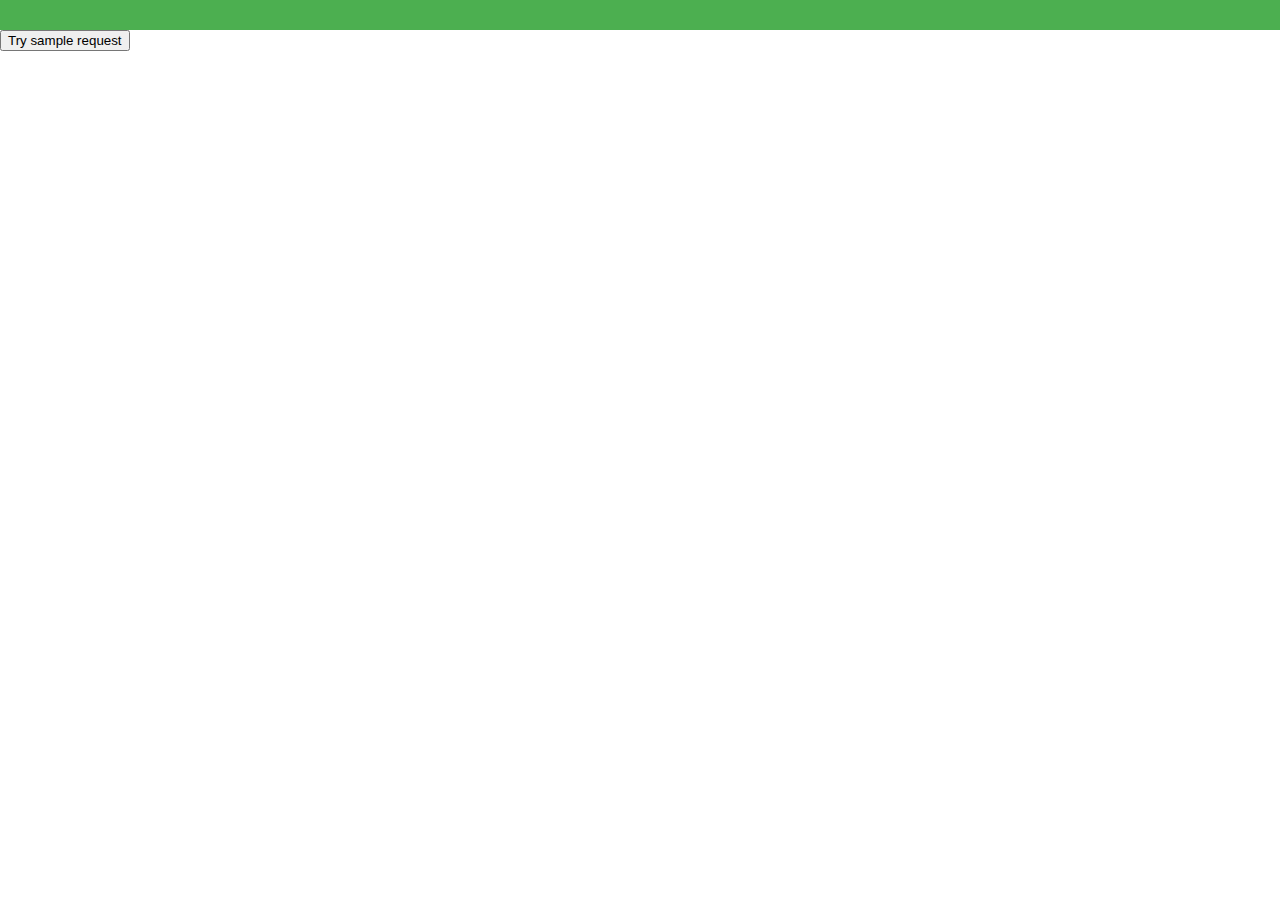
==== index.html @ 7fb6694b "maqueta" ====
<html>

<head>

    <link rel="preconnect" href="https://fonts.googleapis.com">
    <link rel="preconnect" href="https://fonts.gstatic.com" crossorigin>
    <link href="https://fonts.googleapis.com/css2?family=Roboto:ital,wght@0,100;0,300;0,400;0,500;0,700;0,900;1,100;1,300;1,400;1,500;1,700;1,900&display=swap" rel="stylesheet">

    <link rel="stylesheet" href="styles.css">

</head>

<body>
    <script src="script.js"></script>

    <div id="progress-container">
        <div id="progress-bar">
            <span id="event-title"></span>
            <span id="progress-percentage"></span>
        </div>
    </div>

    <button id="sampleRequestButton">Try sample request</button>
    <div id="events"></div>

</body>

</html>
---- styles.css ----
.roboto-thin {
    font-family: "Roboto", sans-serif;
    font-weight: 100;
    font-style: normal;
  }
  
  .roboto-light {
    font-family: "Roboto", sans-serif;
    font-weight: 300;
    font-style: normal;
  }
  
  .roboto-regular {
    font-family: "Roboto", sans-serif;
    font-weight: 400;
    font-style: normal;
  }
  
  .roboto-medium {
    font-family: "Roboto", sans-serif;
    font-weight: 500;
    font-style: normal;
  }
  
  .roboto-bold {
    font-family: "Roboto", sans-serif;
    font-weight: 700;
    font-style: normal;
  }
  
  .roboto-black {
    font-family: "Roboto", sans-serif;
    font-weight: 900;
    font-style: normal;
  }
  
  .roboto-thin-italic {
    font-family: "Roboto", sans-serif;
    font-weight: 100;
    font-style: italic;
  }
  
  .roboto-light-italic {
    font-family: "Roboto", sans-serif;
    font-weight: 300;
    font-style: italic;
  }
  
  .roboto-regular-italic {
    font-family: "Roboto", sans-serif;
    font-weight: 400;
    font-style: italic;
  }
  
  .roboto-medium-italic {
    font-family: "Roboto", sans-serif;
    font-weight: 500;
    font-style: italic;
  }
  
  .roboto-bold-italic {
    font-family: "Roboto", sans-serif;
    font-weight: 700;
    font-style: italic;
  }
  
  .roboto-black-italic {
    font-family: "Roboto", sans-serif;
    font-weight: 900;
    font-style: italic;
  }

/* Estilo global para asegurar que el body no tenga margen */
body {
    margin: 0;
    padding: 0;
    overflow-x: hidden; /* Evita el desbordamiento horizontal */
}

#progress-container {
    width: 100%;
    background-color: #ddd;
    position: relative;
    margin: 0; /* Elimina el margen */
    padding: 0; /* Elimina el padding */
}

#progress-bar {
    width: 100%;
    height: 30px;
    background-color: #4CAF50;
    transition: width 1s;
    color: white;
    position: relative;
    margin: 0; /* Asegúrate de que no haya margen dentro de la barra */
}

#elapsed-time {
    position: absolute;
    right: 0;
    top: 0;
    height: 30px;
    display: flex;
    align-items: center;
    padding-right: 10px; /* Ajusta o elimina si es necesario para el diseño */
    color: #333;
    background-color: #ddd;
}

#event-title {
    padding-left: 10px; /* Asegúrate de que el título tenga algo de espacio */
}

#progress-percentage {
    padding-right: 10px; /* Asegúrate de que el porcentaje tenga algo de espacio */
}
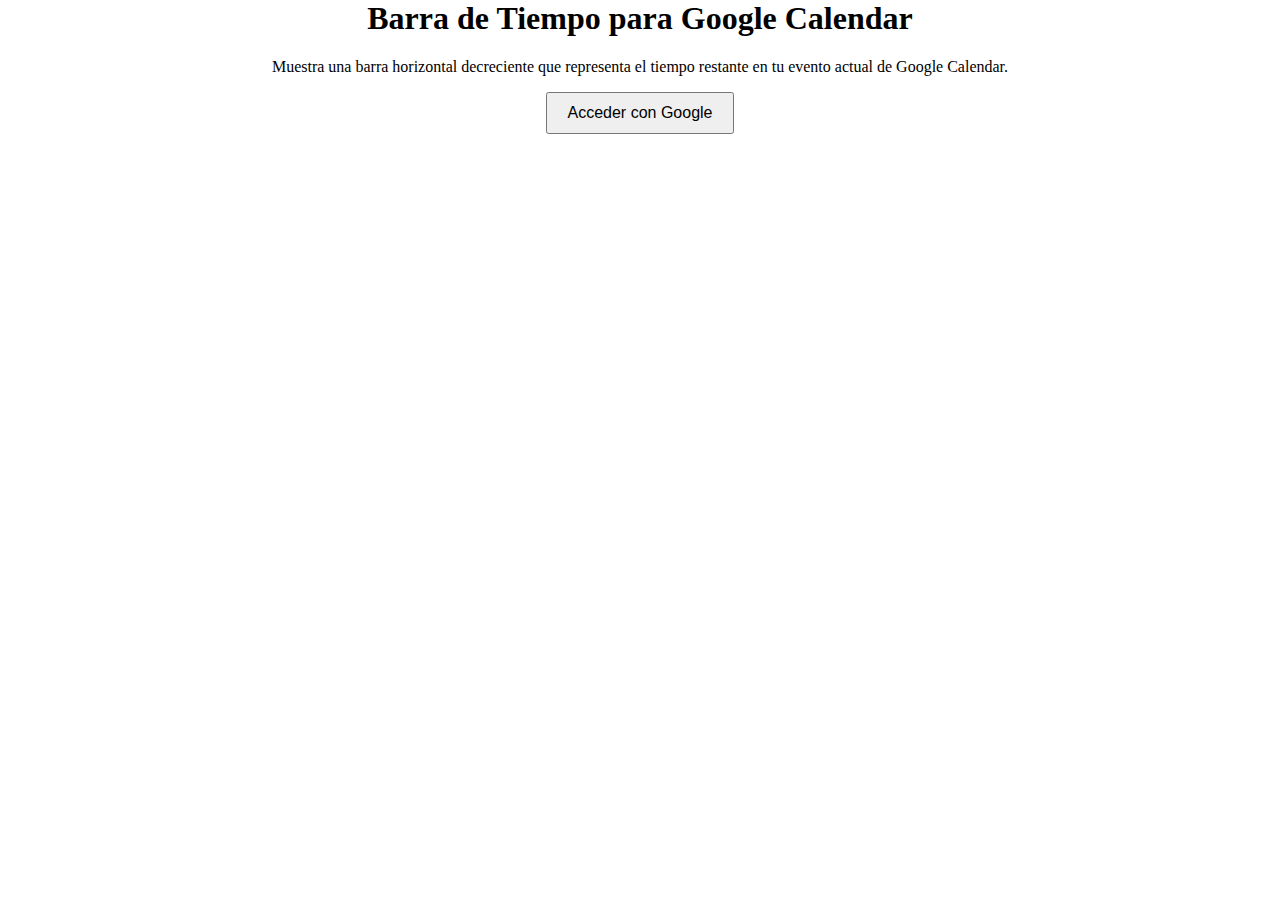
==== commit f5054ebe: "ajustes de estilo y reinicio de barra" ====
--- a/index.html
+++ b/index.html
@@ -1,28 +1,34 @@
 <html>
 
 <head>
-
     <link rel="preconnect" href="https://fonts.googleapis.com">
     <link rel="preconnect" href="https://fonts.gstatic.com" crossorigin>
-    <link href="https://fonts.googleapis.com/css2?family=Roboto:ital,wght@0,100;0,300;0,400;0,500;0,700;0,900;1,100;1,300;1,400;1,500;1,700;1,900&display=swap" rel="stylesheet">
-
+    <link
+        href="https://fonts.googleapis.com/css2?family=Roboto:ital,wght@0,100;0,300;0,400;0,500;0,700;0,900;1,100;1,300;1,400;1,500;1,700;1,900&display=swap"
+        rel="stylesheet">
     <link rel="stylesheet" href="styles.css">
-
 </head>
 
 <body>
-    <script src="script.js"></script>
+    <div id="login-container" style="display: flex; justify-content: center; align-items: center; height: 100vh;">
+        <div>
+            <h1>Barra de Tiempo para Google Calendar</h1>
+            <p>Muestra una barra horizontal decreciente que representa el tiempo restante en tu evento actual de Google
+                Calendar.</p>
+            <button id="sampleRequestButton">Acceder con Google</button>
+        </div>
+    </div>
 
-    <div id="progress-container">
+    <div id="progress-container" style="display: none;">
         <div id="progress-bar">
             <span id="event-title"></span>
             <span id="progress-percentage"></span>
         </div>
     </div>
 
-    <button id="sampleRequestButton">Try sample request</button>
     <div id="events"></div>
 
+    <script src="script.js"></script>
 </body>
 
 </html>--- a/styles.css
+++ b/styles.css
@@ -1,116 +1,54 @@
-.roboto-thin {
-    font-family: "Roboto", sans-serif;
-    font-weight: 100;
-    font-style: normal;
-  }
-  
-  .roboto-light {
-    font-family: "Roboto", sans-serif;
-    font-weight: 300;
-    font-style: normal;
-  }
-  
-  .roboto-regular {
-    font-family: "Roboto", sans-serif;
-    font-weight: 400;
-    font-style: normal;
-  }
-  
-  .roboto-medium {
-    font-family: "Roboto", sans-serif;
-    font-weight: 500;
-    font-style: normal;
-  }
-  
-  .roboto-bold {
-    font-family: "Roboto", sans-serif;
-    font-weight: 700;
-    font-style: normal;
-  }
-  
-  .roboto-black {
-    font-family: "Roboto", sans-serif;
-    font-weight: 900;
-    font-style: normal;
-  }
-  
-  .roboto-thin-italic {
-    font-family: "Roboto", sans-serif;
-    font-weight: 100;
-    font-style: italic;
-  }
-  
-  .roboto-light-italic {
-    font-family: "Roboto", sans-serif;
-    font-weight: 300;
-    font-style: italic;
-  }
-  
-  .roboto-regular-italic {
-    font-family: "Roboto", sans-serif;
-    font-weight: 400;
-    font-style: italic;
-  }
-  
-  .roboto-medium-italic {
-    font-family: "Roboto", sans-serif;
-    font-weight: 500;
-    font-style: italic;
-  }
-  
-  .roboto-bold-italic {
-    font-family: "Roboto", sans-serif;
-    font-weight: 700;
-    font-style: italic;
-  }
-  
-  .roboto-black-italic {
-    font-family: "Roboto", sans-serif;
-    font-weight: 900;
-    font-style: italic;
-  }
-
-/* Estilo global para asegurar que el body no tenga margen */
 body {
     margin: 0;
     padding: 0;
     overflow-x: hidden; /* Evita el desbordamiento horizontal */
 }
 
+#login-container {
+    display: flex;
+    justify-content: center;
+    align-items: center;
+    height: 100vh;
+    text-align: center;
+}
+
 #progress-container {
+    display: none; /* Se oculta inicialmente y se muestra después del login */
     width: 100%;
     background-color: #ddd;
-    position: relative;
+    position: relative; /* Posicionamiento relativo para los elementos internos */
     margin: 0; /* Elimina el margen */
     padding: 0; /* Elimina el padding */
 }
 
 #progress-bar {
-    width: 100%;
-    height: 30px;
-    background-color: #4CAF50;
-    transition: width 1s;
-    color: white;
-    position: relative;
-    margin: 0; /* Asegúrate de que no haya margen dentro de la barra */
-}
-
-#elapsed-time {
-    position: absolute;
-    right: 0;
-    top: 0;
-    height: 30px;
-    display: flex;
-    align-items: center;
-    padding-right: 10px; /* Ajusta o elimina si es necesario para el diseño */
-    color: #333;
-    background-color: #ddd;
-}
-
-#event-title {
-    padding-left: 10px; /* Asegúrate de que el título tenga algo de espacio */
+    height: 15px; /* Ajusta la altura de la barra */
+    background-color: #4CAF50; /* Color inicial de la barra */
+    transition: width 1s; /* Suaviza la transición de la barra */
+    color: white; /* Color del texto dentro de la barra */
+    display: flex; /* Permite la alineación de elementos internos */
+    align-items: center; /* Centra el contenido verticalmente */
+    justify-content: center; /* Centra el contenido horizontalmente */
+    font-size: 12px; /* Ajusta esto según sea necesario para que encaje en 15px de alto */
+    white-space: nowrap; /* Asegura que el texto no se envuelva a una nueva línea */
 }
 
 #progress-percentage {
-    padding-right: 10px; /* Asegúrate de que el porcentaje tenga algo de espacio */
+    padding: 0 5px; /* Espacio alrededor del texto dentro de la barra */
 }
+
+
+/* Añadir cualquier estilo adicional para el botón y otros elementos como necesario */
+#sampleRequestButton {
+    padding: 10px 20px;
+    font-size: 16px;
+    cursor: pointer;
+}
+
+/* Asegura que #events también se oculta inicialmente si es necesario */
+#events {
+    display: none; /* O manejarlo en JS según sea necesario */
+}
+
+
+
